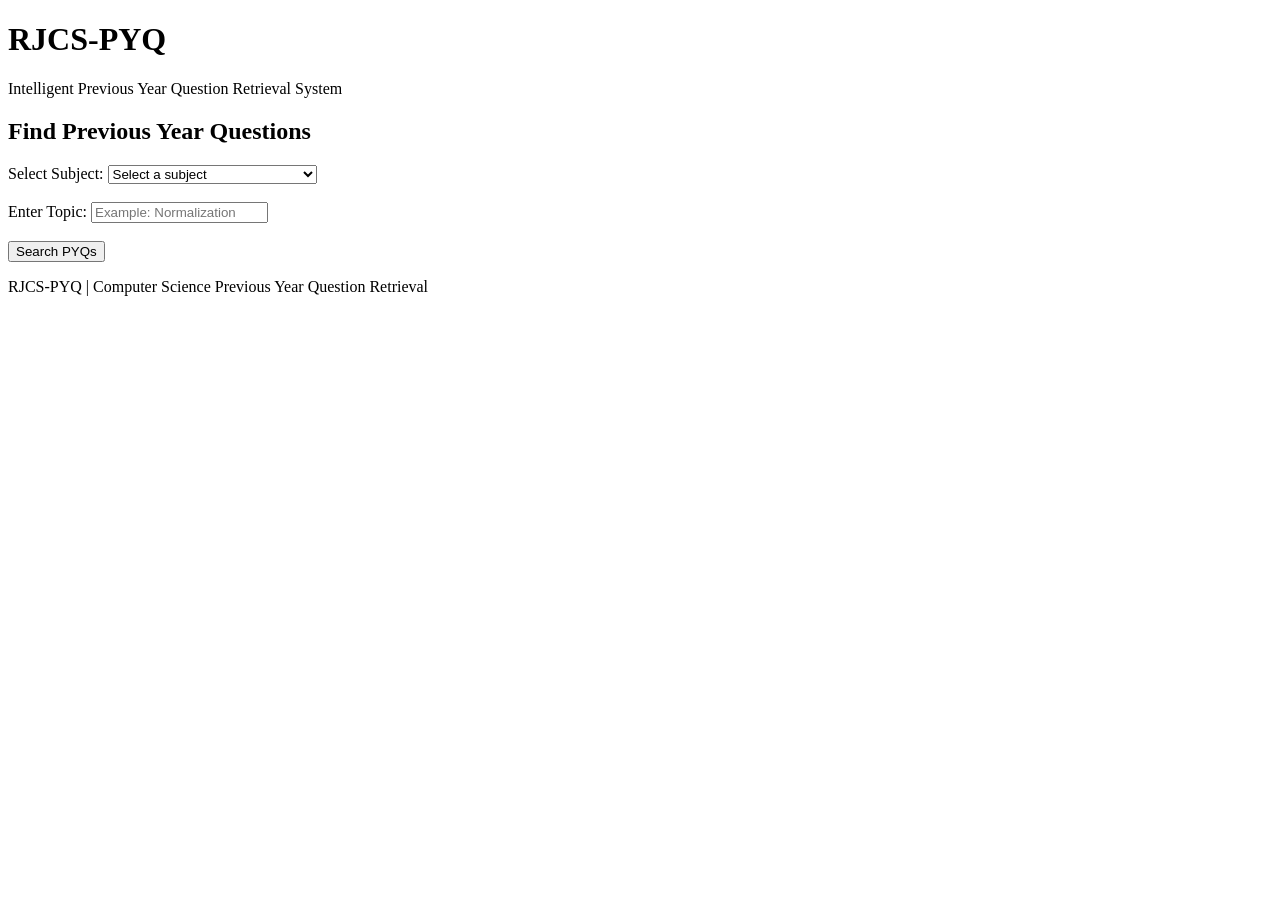
==== frontend/index.html @ 0e4761e3 "Add initial PYQ search interface" ====
<!DOCTYPE html>
<html lang="en">
<head>
    <meta charset="UTF-8">
    <meta name="viewport" content="width=device-width, initial-scale=1.0">
    <title>RJCS-PYQ</title>
</head>
<body>

    <header>
        <h1>RJCS-PYQ</h1>
        <p>Intelligent Previous Year Question Retrieval System</p>
    </header>

    <main>
        <h2>Find Previous Year Questions</h2>

        <form>
            <label for="subject">Select Subject:</label>
            <select id="subject">
                <option value="">Select a subject</option>
                <option value="dbms">Database Management System</option>
                <option value="java">Java</option>
                <option value="data-structures">Data Structures</option>
                <option value="computer-networks">Computer Networks</option>
            </select>

            <br><br>

            <label for="topic">Enter Topic:</label>
            <input
                type="text"
                id="topic"
                placeholder="Example: Normalization"
            >

            <br><br>

            <button type="submit">Search PYQs</button>
        </form>
    </main>

    <footer>
        <p>RJCS-PYQ | Computer Science Previous Year Question Retrieval</p>
    </footer>

</body>
</html>
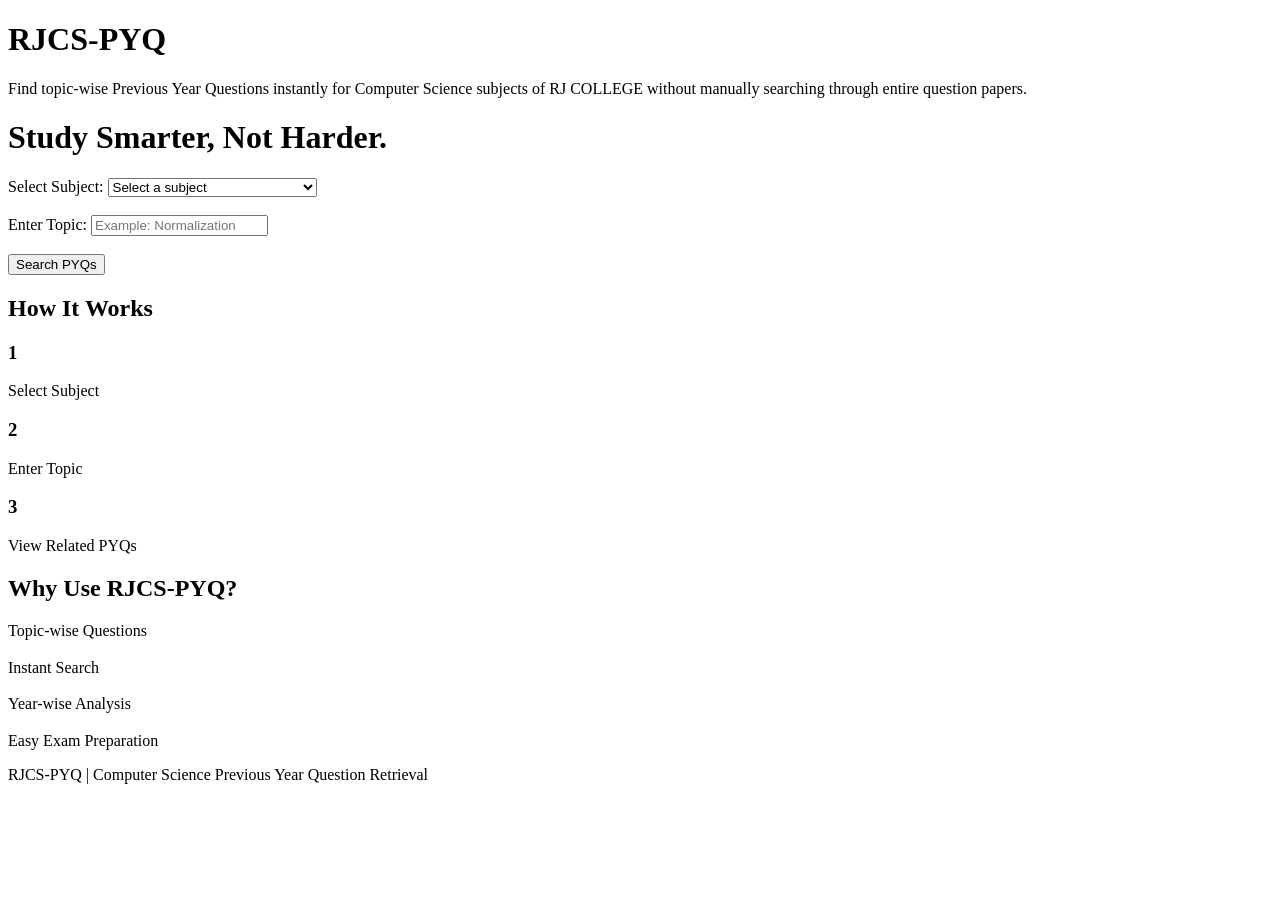
==== commit 162fa1b7: "Redesign homepage layout" ====
--- a/frontend/index.html
+++ b/frontend/index.html
@@ -9,12 +9,13 @@
 
     <header>
         <h1>RJCS-PYQ</h1>
-        <p>Intelligent Previous Year Question Retrieval System</p>
+        <p>
+Find topic-wise Previous Year Questions instantly for Computer Science subjects of RJ COLLEGE without manually searching through entire question papers.
+</p>
     </header>
 
     <main>
-        <h2>Find Previous Year Questions</h2>
-
+        <h1>Study <span>Smarter</span>, Not Harder.</h1>
         <form>
             <label for="subject">Select Subject:</label>
             <select id="subject">
@@ -39,7 +40,59 @@
             <button type="submit">Search PYQs</button>
         </form>
     </main>
+<section class="how-it-works">
 
+<h2>How It Works</h2>
+
+<div class="steps">
+
+<div class="step">
+<h3>1</h3>
+<p>Select Subject</p>
+</div>
+
+<div class="step">
+<h3>2</h3>
+<p>Enter Topic</p>
+</div>
+
+<div class="step">
+<h3>3</h3>
+<p>View Related PYQs</p>
+</div>
+
+</div>
+
+<section class="features">
+
+<h2>Why Use RJCS-PYQ?</h2>
+
+<div class="steps">
+
+<div class="step">
+<h3></h3>
+<p>Topic-wise Questions</p>
+</div>
+
+<div class="step">
+<h3></h3>
+<p>Instant Search</p>
+</div>
+
+<div class="step">
+<h3></h3>
+<p>Year-wise Analysis</p>
+</div>
+
+<div class="step">
+<h3></h3>
+<p>Easy Exam Preparation</p>
+</div>
+
+</div>
+
+</section>
+</section>
     <footer>
         <p>RJCS-PYQ | Computer Science Previous Year Question Retrieval</p>
     </footer>
